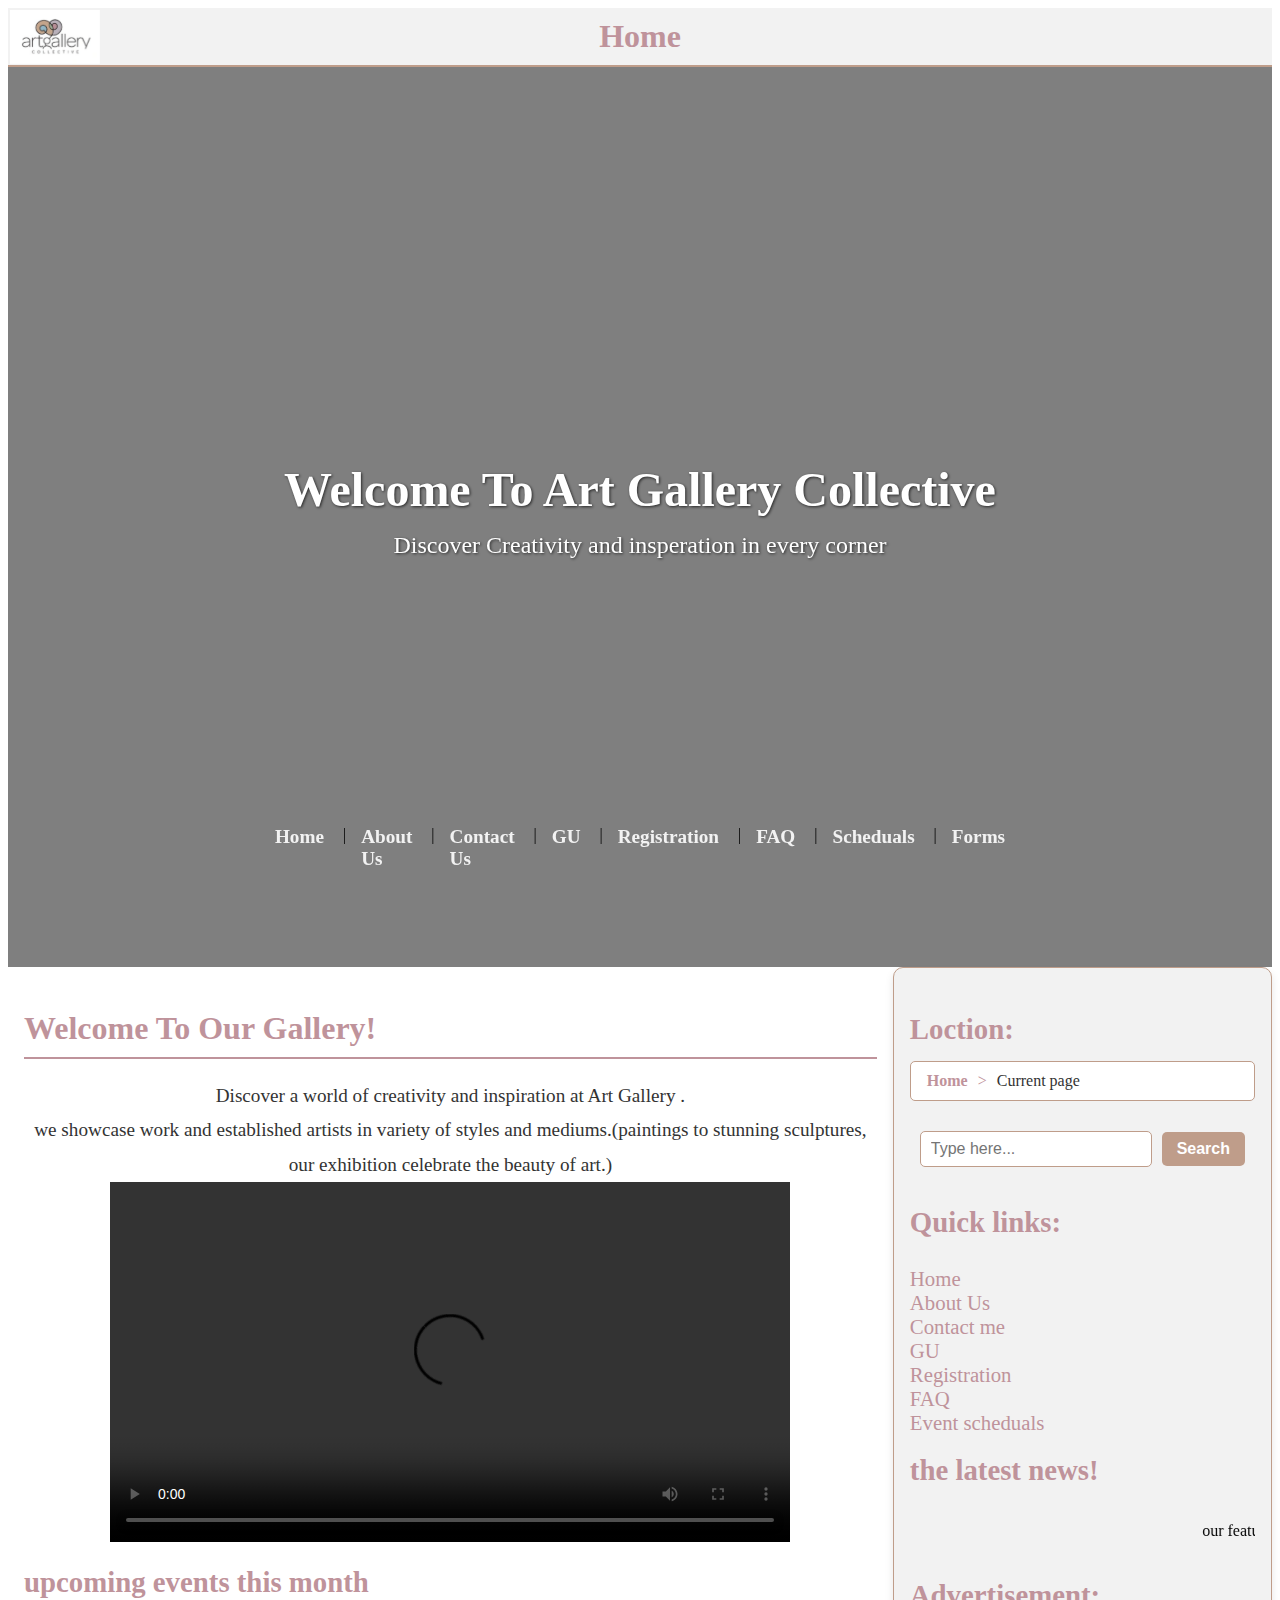
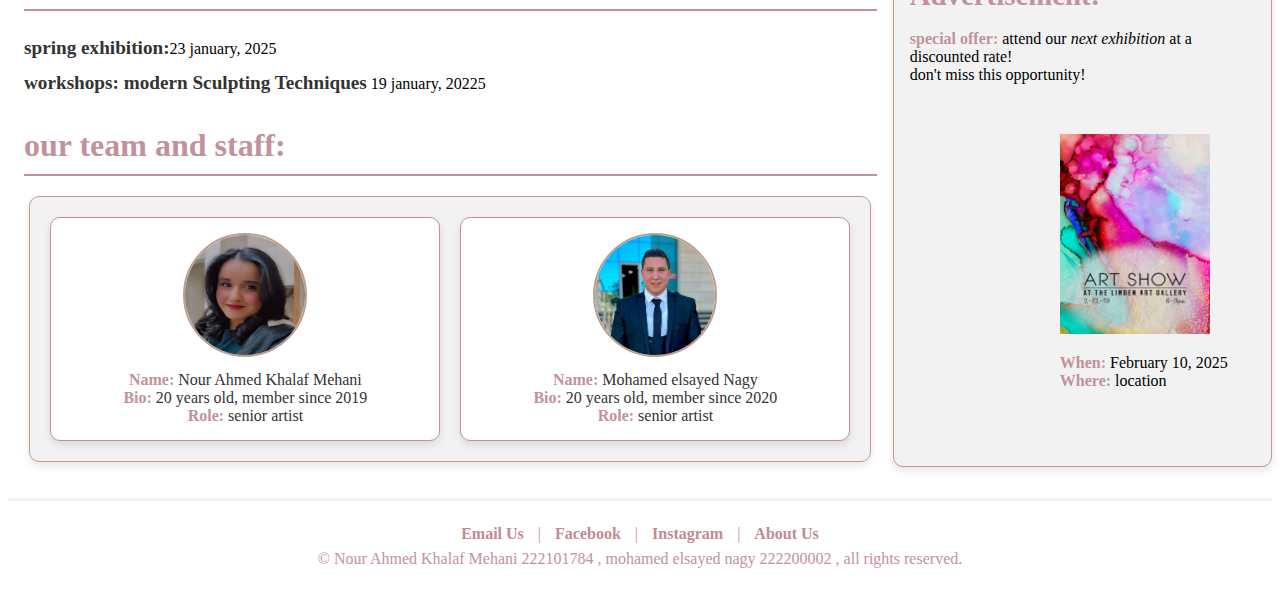
==== index.html @ 6542e252 "Update" ====
<!DOCTYPE html>
<html lang="en">

<head>
    <meta charset="UTF-8">
    <meta name="viewport" content="width=device-width, initial-scale=1.0">
    <title>Art Gallery Collective </title>
    <link rel="stylesheet" href="./css/index.css">
</head>

<body>
    <div id="top-logo">
        <img src="./images/image02.png" alt="Art Gallery Collective logo">
    </div>
    <h1 id="page-title">Home</h1>
    <header id="header">
        <nav id="main-navigation">
            <a href="index.html">Home</a>&nbsp;|
            <a href="./pages/about.html">About Us</a>&nbsp;|
            <a href="./pages/contact.html">Contact Us</a>&nbsp;|
            <a href="https://www.gu.edu.eg/">GU</a>&nbsp;|
            <a href="./pages/registration.html">Registration</a>&nbsp;|
            <a href="./pages/faq.html">FAQ</a>&nbsp;|
            <a href="./pages/schedual.html">Scheduals</a>&nbsp;|
            <a href="./pages/Forms.html">Forms</a>
        </nav>
    </header>
    <section id="hero">
        <div id="parallax-hero" data-speed="6"></div>
        <div class="hero-content">
            <h1>Welcome To Art Gallery Collective</h1>
            <p>Discover Creativity and insperation in every corner</p>
        </div>
    </section>
    <article id="article">
        <h2><b>Welcome To Our Gallery!</b></h2>
        <section id="welcome">
            <p>Discover a world of creativity and inspiration at Art Gallery .<br>
                we showcase work and established artists in variety of styles and mediums.(paintings to stunning
                sculptures, our exhibition celebrate the beauty of art.)<br>
            </p>
        </section>
        <section id="video">
            <video width="680" height="360" controls>
                <source src="./videos/video01.mp4" type="video/mp4">
                <source src="./videos/video01.ogg" type="video/ogg">
            </video>
        </section>
        <section id="upcoming-events">
            <h2>upcoming events this month</h2>
            <ul>
                <li><b>spring exhibition:</b>23 january, 2025</li>
                <li><b>workshops: modern Sculpting Techniques</b> 19 january, 20225</li>
            </ul>
        </section>
        <h2>our team and staff:</h2>
        <section id="team">
            <p>
                <img src="./images/person1.jpg" alt="profile of person1"><br>
                <span>Name:</span> Nour Ahmed Khalaf Mehani<br>
                <span>Bio:</span> 20 years old, member since 2019<br>
                <span>Role:</span> senior artist<br>
            </p>

            <p>
                <img src="./images/person2.jpg" alt="profile of person2"><br>
                <span>Name:</span> Mohamed elsayed Nagy<br>
                <span>Bio:</span> 20 years old, member since 2020<br>
                <span>Role:</span> senior artist<br>
            </p>
        </section>
    </article>

    <aside id="aside">
        <section>
            <h3>Loction:</h3>
            <ul class="breadcrumb">
                <li><a href="./index.html">Home</a></li>
                <li>Current page</li>
            </ul>
        </section>

        <form action="search">
            <input type="search" id="Search" placeholder="Type here...">
            <button type="submit"> Search</button>
        </form>
        <nav id="navigation">
            <h3>Quick links:</h3>
            <a href="./index.html">Home</a><br>
            <a href="./pages/about.html">About Us </a><br>
            <a href="./pages/contact.html">Contact me</a><br>
            <a href="https://www.gu.edu.eg/" target="_blank">GU</a><br>
            <a href="./pages/registration.html">Registration</a><br>
            <a href="./pages/faq.html">FAQ</a><br>
            <a href="./pages/schedual.html">Event scheduals</a><br>
        </nav>
        <h3><b>the latest news!</b> </h3>
        <marquee>
            <p>our featured artist of the month is Nour. known for her breath taking landscapes!</p>
        </marquee>
        <h3><b>Advertisement:</b></h3>
        <p id="offer"><b>special offer: </b>attend our<i> next exhibition</i> at a discounted rate!<br>
            don't miss this opportunity!
        </p>
        <br>
        <p id="image_i">
            <img src="./images/image04.png" width="150" height="200" alt="ad_banner">
        </p>
        <p id="time"><b>When:</b> February 10, 2025<br>
            <b>Where: </b>location
        </p>
    </aside>
    <footer id="footer">
        <a href="mailto:nourkhalaf@gmail.com">Email Us</a>&nbsp;|
        <a href="https://www.facebook.com/">Facebook</a>&nbsp;|
        <a href="https://www.instagram.com/">Instagram</a>&nbsp;|
        <a href="pages/about.html">About Us</a><br>
        &copy; Nour Ahmed Khalaf Mehani 222101784 , mohamed elsayed nagy 222200002 , all rights reserved.<br>
    </footer>
    <script>
        document.addEventListener("mousemove", parallaxHero);

        function parallaxHero(event) {
            const hero = document.getElementById("parallax-hero");
            const speed = hero.getAttribute("data-speed") || 5;

            const x = (window.innerWidth - event.pageX * speed) / 100;
            const y = (window.innerHeight - event.pageY * speed) / 100;

            hero.style.transform = `translateX(${x}px) translateY(${y}px)`;
        }
    </script>
</body>

</html>
---- css/index.css ----
/* 
    ID & Name: 222101784 Nour Ahmed Khalaf Mehani
    ID & Name: 222200002 Mohamed elsayed Nagy
    Course: CSE211 Web Programming
    Assignment: Course Project
    Date: 9 january 2025
    Description: the purpose of this css file is to style the home page (index.html) of the website
*/
#top-logo {
    position: absolute;
    top: 10px;
    left: 10px;
    z-index: 10;
}

#top-logo img {
    width: 90px;
    height: auto;
}

#page-title {
    text-align: center;
    font-size: 2rem;
    font-weight: bold;
    color: #BF939B;
    margin: 0;
    padding: 10px 0;
    background-color: #F2F2F2;
    border-bottom: 2px solid #BF9D8A;
}

#hero {
    height: 100vh;
    display: flex;
    align-items: center;
    justify-content: center;
    text-align: center;
    position: relative;
    background: url('./images/hero4.png') center/cover no-repeat;
    overflow: hidden;
}

#parallax-hero {
    position: absolute;
    top: 0;
    left: 0;
    width: 120%;
    height: 120%;
    background: url('./images/hero4.png') center/cover no-repeat;
    will-change: transform;
    z-index: 0;
    transition: transform 0.1s ease-out;
}

#hero::before {
    content: "";
    position: absolute;
    top: 0;
    width: 100%;
    height: 100%;
    left: 0;
    background-color: rgba(0, 0, 0, 0.5);
    z-index: 1;
}

.hero-content {
    position: relative;
    color: white;
    z-index: 2;
    text-align: center;
}

.hero-content h1 {
    font-size: 3rem;
    margin: 0;
    font-weight: bold;
    text-shadow: 1px 1px 3px rgba(0, 0, 0, 0.7);
}

.hero-content p {
    font-size: 1.5rem;
    margin: 10px 0;
    line-height: 1.5;
    text-shadow: 1px 1px 3px rgba(0, 0, 0, 0.7);
}

#main-navigation {
    position: absolute;
    bottom: 20px;
    left: 50%;
    transform: translateX(-50%);
    display: flex;
    gap: 15px;
    z-index: 2;
    padding: 10px 20px;
    border-radius: 10px;
}

#main-navigation a {
    color: #F2F2F2;
    text-decoration: none;
    font-weight: bold;
    font-size: 1.2rem;
}

#main-navigation a:hover {
    color: #8FB2BF;
    text-decoration: underline;
}

#navigation a {
    color: #BF939B;
    font-size: 1.3rem;
    text-decoration: none;
}

#navigation a:hover {
    color: #8FB2BF;
    text-decoration: underline;
}

#navigation h3 {
    color: #BF939B;
    font-size: 1.8rem;
}

h3 b {
    color: #BF939B;
    font-size: 1.8rem;
}

#special_offer b {
    color: #BF939B;
    font-size: 1.8rem;
}

.p_12 b {
    color: #BF939B;
    margin-left: 150px;
    font-size: 1.8rem;
}

#article {
    float: left;
    width: 70%;
    box-sizing: border-box;
    padding: 1rem;
}

#article h2 {
    color: #BF939B;
    font-size: 2rem;
    font-weight: bold;
    text-align: left;
    margin-bottom: 20px;
    border-bottom: 2px solid #BF939B;
    padding-bottom: 10px;

}

#article #welcome p {
    font-size: 1.2rem;
    color: #333333;
    line-height: 1.8;
    text-align: center;
    margin: 0;
}

#video {
    display: flex;
    justify-content: center;
    align-items: center;
}

#upcoming-events h2 {
    color: #BF939B;
    font-size: 1.8rem;
    text-align: left;
    margin-bottom: 20px;
    border-bottom: 2px solid #BF939B;
    padding-bottom: 10px;
}

#upcoming-events ul {
    list-style: none;
    padding: 0;
    margin: 0;
}

#upcoming-events ul li b {
    font-size: 1.2rem;
    color: #333333;
    line-height: 1.8;
    text-align: justify;
    margin: 0;
}

#team {
    display: flex;
    justify-content: center;
    gap: 20px;
    margin: 20px auto;
    padding: 20px;
    max-width: 800px;
    background-color: #F2F2F2;
    border: 1px solid #BF9D8A;
    border-radius: 10px;
    box-shadow: 0px 4px 8px rgba(0, 0, 0, 0.1);
}

#team p {
    flex: 1;
    text-align: center;
    background-color: #FFFFFF;
    padding: 15px;
    border: 1px solid #BF939B;
    border-radius: 10px;
    box-shadow: 0px 4px 8px rgba(0, 0, 0, 0.1);
}

#team p img {
    width: 120px;
    height: 120px;
    border-radius: 50%;
    margin-bottom: 10px;
    border: 2px solid #BF9D8A;
}

#team p span {
    font-weight: bold;
    color: #BF939B;
}

#team p {
    font-size: 1rem;
    color: #333333;
    margin: 0;
}

#aside {
    float: right;
    width: 30%;
    box-sizing: border-box;
    padding: 1rem;
    border: 1px solid #BF9D8A;
    border-radius: 10px;
    background-color: #F2F2F2;
    box-shadow: 0px 4px 8px rgba(0, 0, 0, 0.1);
    height: 1100px;
}

#img_ads {
    margin-left: 150px;
}

section h3 {
    font-size: 1.8rem;
    font-weight: bold;
    color: #BF939B;
    margin-bottom: 15px;
    text-align: left;
}

ul.breadcrumb {
    list-style: none;
    padding: 10px 16px;
    background-color: #FFFFFF;
    border: 1px solid #BF9D8A;
    border-radius: 5px;
    display: flex;
    align-items: center;
    font-size: 1rem;
    margin: 0;
}

ul.breadcrumb li {
    margin-right: 10px;
    color: #333333;
}

ul.breadcrumb li a {
    text-decoration: none;
    color: #BF939B;
    font-weight: bold;
    transition: color 0.3 ease;
}

ul.breadcrumb li a:hover {
    color: #BF9D8A;
    text-decoration: underline;
}

ul.breadcrumb li::after {
    content: ">";
    margin-left: 10px;
    color: #BF939B;
}

ul.breadcrumb li:last-child::after {
    content: "";
}

form {
    display: flex;
    align-items: center;
    justify-content: center;
    gap: 10px;
    margin: 20px auto;
    padding: 10px;
    max-width: 400px;
    background-color: #F2F2F2;
    border-radius: 10px;
}

form input[type=search] {
    flex: 1;
    padding: 8px 10px;
    border: 1px solid #BF9D8A;
    border-radius: 5px;
    font-size: 1rem;
    box-sizing: border-box;
    transition: border-color 0.3 ease;
}

form input[type=search]:focus {
    outline: none;
    border-color: #8FB2BF;
}

form button {
    background-color: #BF9D8A;
    color: white;
    border: none;
    padding: 8px 15px;
    border-radius: 5px;
    font-size: 1rem;
    font-weight: bold;
    cursor: pointer;
    transition: background-color 0.3s ease, transform 0.2s ease;

}

form button:hover {
    background-color: #8FB2BF;
    transform: scale(1.05);
}

form button:active {
    transform: scale(0.95);
}

#offer b {
    color: #BF939B;
}

#image_i {
    margin-left: 150px;
}

#time b {
    color: #BF939B;
    margin-left: 150px;
}

body::after {
    content: "";
    display: block;
    clear: both;
}

#footer {
    border-color: #F2F2F2;
    color: #BF939B;
    text-align: center;
    padding: 20px;
    border-top: 3px solid #F2F2F2;
    font-size: 1rem;
    line-height: 1.6;
    position: relative;
    clear: both;
}

#footer a {
    color: #bf8b94;
    text-decoration: none;
    font-weight: bold;
    margin: 0 10px;
    transition: color 0.3s ease;
}

#footer a:hover {
    color: #8FB2BF;
    text-decoration: underline;
}
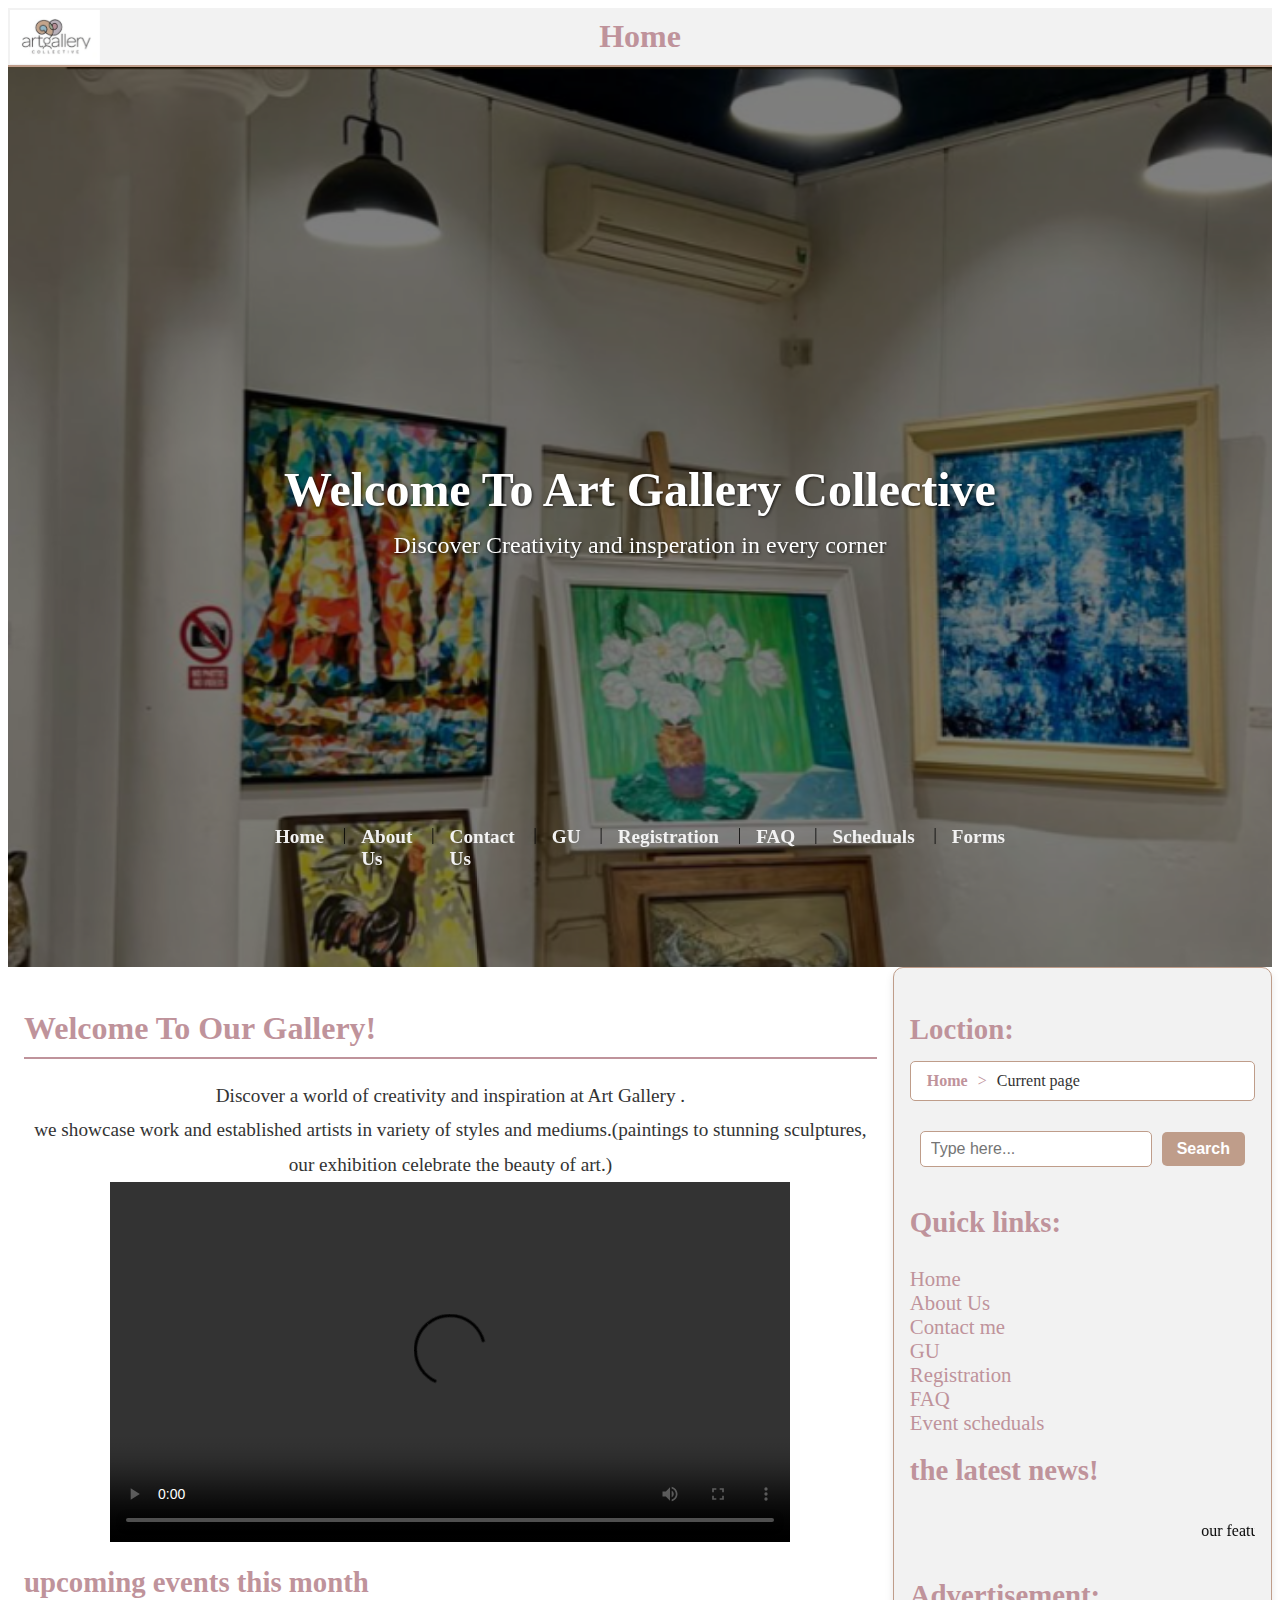
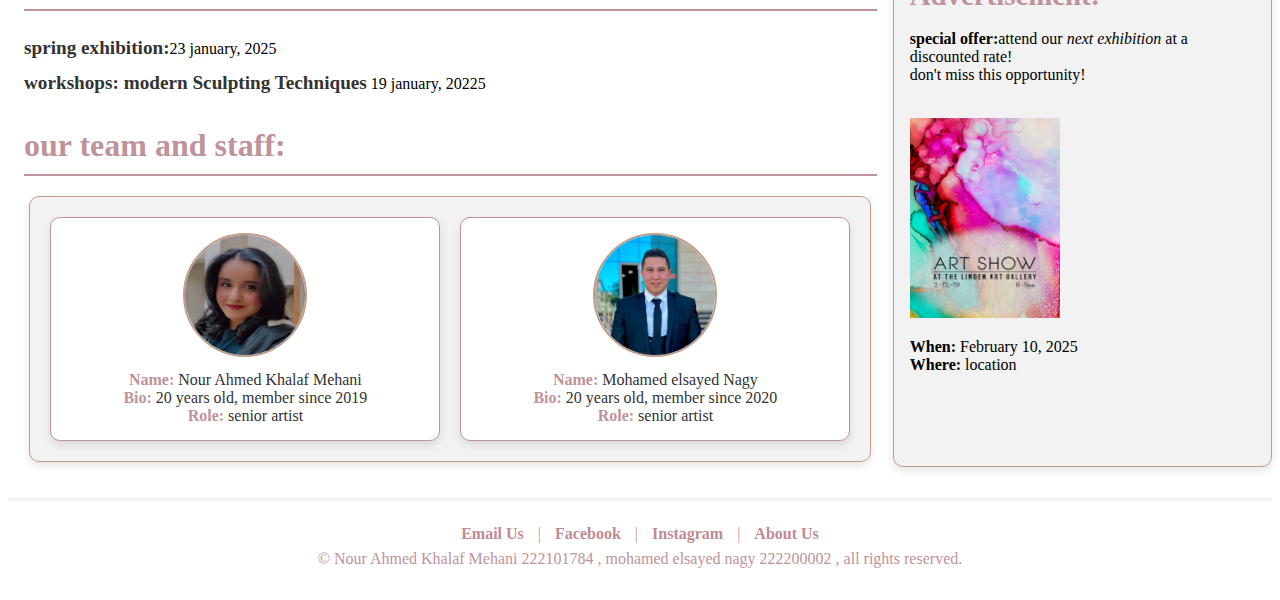
==== commit f351ea0f: "Update" ====
--- a/index.html
+++ b/index.html
@@ -1,13 +1,11 @@
-<!DOCTYPE html>
+<!DOCTYPE html>  
 <html lang="en">
-
 <head>
     <meta charset="UTF-8">
     <meta name="viewport" content="width=device-width, initial-scale=1.0">
     <title>Art Gallery Collective </title>
     <link rel="stylesheet" href="./css/index.css">
 </head>
-
 <body>
     <div id="top-logo">
         <img src="./images/image02.png" alt="Art Gallery Collective logo">
@@ -15,7 +13,7 @@
     <h1 id="page-title">Home</h1>
     <header id="header">
         <nav id="main-navigation">
-            <a href="index.html">Home</a>&nbsp;|
+            <a href="./index.html">Home</a>&nbsp;|
             <a href="./pages/about.html">About Us</a>&nbsp;|
             <a href="./pages/contact.html">Contact Us</a>&nbsp;|
             <a href="https://www.gu.edu.eg/">GU</a>&nbsp;|
@@ -34,40 +32,39 @@
     </section>
     <article id="article">
         <h2><b>Welcome To Our Gallery!</b></h2>
-        <section id="welcome">
-            <p>Discover a world of creativity and inspiration at Art Gallery .<br>
-                we showcase work and established artists in variety of styles and mediums.(paintings to stunning
-                sculptures, our exhibition celebrate the beauty of art.)<br>
-            </p>
-        </section>
-        <section id="video">
-            <video width="680" height="360" controls>
-                <source src="./videos/video01.mp4" type="video/mp4">
-                <source src="./videos/video01.ogg" type="video/ogg">
-            </video>
-        </section>
-        <section id="upcoming-events">
-            <h2>upcoming events this month</h2>
-            <ul>
-                <li><b>spring exhibition:</b>23 january, 2025</li>
-                <li><b>workshops: modern Sculpting Techniques</b> 19 january, 20225</li>
-            </ul>
-        </section>
-        <h2>our team and staff:</h2>
-        <section id="team">
-            <p>
-                <img src="./images/person1.jpg" alt="profile of person1"><br>
-                <span>Name:</span> Nour Ahmed Khalaf Mehani<br>
-                <span>Bio:</span> 20 years old, member since 2019<br>
-                <span>Role:</span> senior artist<br>
-            </p>
+            <section id="welcome">
+                <p>Discover a world of creativity and inspiration at Art Gallery .<br>
+                    we showcase work and established artists in variety of styles and mediums.(paintings to stunning sculptures, our exhibition celebrate the beauty of art.)<br>
+                </p>
+            </section>
+            <section id="video">
+                <video width="680" height="360" controls>
+                    <source src="./videos/video01.mp4" type="video/mp4">
+                    <source src="videos/video01.ogg" type="video/ogg">
+                </video>
+            </section>
+            <section id="upcoming-events">
+                <h2>upcoming events this month</h2>
+                <ul>
+                    <li><b>spring exhibition:</b>23 january, 2025</li>
+                    <li><b>workshops: modern Sculpting Techniques</b> 19 january, 20225</li>
+                </ul>
+            </section>
+            <h2>our team and staff:</h2>
+            <section id="team">
+                <p>
+                    <img src="./images/person1.jpg" alt="profile of person1"><br>
+                    <span>Name:</span> Nour Ahmed Khalaf Mehani<br>
+                    <span>Bio:</span> 20 years old, member since 2019<br>
+                    <span>Role:</span> senior artist<br>
+                </p>
 
-            <p>
-                <img src="./images/person2.jpg" alt="profile of person2"><br>
-                <span>Name:</span> Mohamed elsayed Nagy<br>
-                <span>Bio:</span> 20 years old, member since 2020<br>
-                <span>Role:</span> senior artist<br>
-            </p>
+                <p>
+                    <img src="./images/person2.jpg" alt="profile of person2"><br>
+                    <span>Name:</span> Mohamed elsayed Nagy<br>
+                    <span>Bio:</span> 20 years old, member since 2020<br>
+                    <span>Role:</span> senior artist<br>
+                </p>
         </section>
     </article>
 
@@ -99,28 +96,25 @@
             <p>our featured artist of the month is Nour. known for her breath taking landscapes!</p>
         </marquee>
         <h3><b>Advertisement:</b></h3>
-        <p id="offer"><b>special offer: </b>attend our<i> next exhibition</i> at a discounted rate!<br>
+        <p><b>special offer:</b>attend our<i> next exhibition</i> at a discounted rate!<br>
             don't miss this opportunity!
         </p>
         <br>
-        <p id="image_i">
-            <img src="./images/image04.png" width="150" height="200" alt="ad_banner">
-        </p>
-        <p id="time"><b>When:</b> February 10, 2025<br>
-            <b>Where: </b>location
-        </p>
+        <img src="./images/image04.png" width="150" height="200" alt="ad_banner"><br>
+        <p><b>When:</b> February 10, 2025<br>
+        <b>Where: </b>location</p>
     </aside>
     <footer id="footer">
         <a href="mailto:nourkhalaf@gmail.com">Email Us</a>&nbsp;|
         <a href="https://www.facebook.com/">Facebook</a>&nbsp;|
         <a href="https://www.instagram.com/">Instagram</a>&nbsp;|
-        <a href="pages/about.html">About Us</a><br>
+        <a href="./pages/about.html">About Us</a><br>
         &copy; Nour Ahmed Khalaf Mehani 222101784 , mohamed elsayed nagy 222200002 , all rights reserved.<br>
     </footer>
     <script>
         document.addEventListener("mousemove", parallaxHero);
 
-        function parallaxHero(event) {
+        function parallaxHero(event){
             const hero = document.getElementById("parallax-hero");
             const speed = hero.getAttribute("data-speed") || 5;
 
@@ -131,5 +125,4 @@
         }
     </script>
 </body>
-
 </html>--- a/css/index.css
+++ b/css/index.css
@@ -6,19 +6,17 @@
     Date: 9 january 2025
     Description: the purpose of this css file is to style the home page (index.html) of the website
 */
-#top-logo {
+#top-logo{
     position: absolute;
     top: 10px;
     left: 10px;
     z-index: 10;
 }
-
-#top-logo img {
+#top-logo img{
     width: 90px;
     height: auto;
 }
-
-#page-title {
+#page-title{
     text-align: center;
     font-size: 2rem;
     font-weight: bold;
@@ -28,31 +26,28 @@
     background-color: #F2F2F2;
     border-bottom: 2px solid #BF9D8A;
 }
-
-#hero {
+#hero{
     height: 100vh;
     display: flex;
     align-items: center;
     justify-content: center;
     text-align: center;
     position: relative;
-    background: url('./images/hero4.png') center/cover no-repeat;
+    background: url('../images/hero4.png') center/cover no-repeat;
     overflow: hidden;
 }
-
-#parallax-hero {
+#parallax-hero{
     position: absolute;
     top: 0;
     left: 0;
     width: 120%;
     height: 120%;
-    background: url('./images/hero4.png') center/cover no-repeat;
+    background: url('../images/hero4.png') center/cover no-repeat;
     will-change: transform;
     z-index: 0;
     transition: transform 0.1s ease-out;
 }
-
-#hero::before {
+#hero::before{
     content: "";
     position: absolute;
     top: 0;
@@ -62,29 +57,26 @@
     background-color: rgba(0, 0, 0, 0.5);
     z-index: 1;
 }
-
-.hero-content {
+.hero-content{
     position: relative;
     color: white;
     z-index: 2;
     text-align: center;
 }
-
-.hero-content h1 {
+.hero-content h1{
     font-size: 3rem;
     margin: 0;
     font-weight: bold;
     text-shadow: 1px 1px 3px rgba(0, 0, 0, 0.7);
 }
-
-.hero-content p {
+.hero-content p{
     font-size: 1.5rem;
     margin: 10px 0;
     line-height: 1.5;
     text-shadow: 1px 1px 3px rgba(0, 0, 0, 0.7);
 }
 
-#main-navigation {
+#main-navigation{
     position: absolute;
     bottom: 20px;
     left: 50%;
@@ -95,15 +87,13 @@
     padding: 10px 20px;
     border-radius: 10px;
 }
-
-#main-navigation a {
+#main-navigation a{
     color: #F2F2F2;
     text-decoration: none;
     font-weight: bold;
     font-size: 1.2rem;
 }
-
-#main-navigation a:hover {
+#main-navigation a:hover{
     color: #8FB2BF;
     text-decoration: underline;
 }
@@ -113,41 +103,36 @@
     font-size: 1.3rem;
     text-decoration: none;
 }
-
-#navigation a:hover {
+#navigation a:hover{
     color: #8FB2BF;
     text-decoration: underline;
 }
 
-#navigation h3 {
-    color: #BF939B;
-    font-size: 1.8rem;
-}
-
-h3 b {
-    color: #BF939B;
-    font-size: 1.8rem;
-}
-
-#special_offer b {
-    color: #BF939B;
-    font-size: 1.8rem;
-}
-
-.p_12 b {
+#navigation h3{
+    color: #BF939B;
+    font-size: 1.8rem;
+}
+
+h3 b{
+    color: #BF939B;
+    font-size: 1.8rem;
+}
+#special_offer b{
+    color: #BF939B;
+    font-size: 1.8rem;
+}
+.p_12 b{
     color: #BF939B;
     margin-left: 150px;
     font-size: 1.8rem;
 }
-
-#article {
+#article{
     float: left;
     width: 70%;
     box-sizing: border-box;
     padding: 1rem;
 }
-
-#article h2 {
+#article h2{
     color: #BF939B;
     font-size: 2rem;
     font-weight: bold;
@@ -157,22 +142,19 @@
     padding-bottom: 10px;
 
 }
-
-#article #welcome p {
+#article #welcome p{
     font-size: 1.2rem;
     color: #333333;
     line-height: 1.8;
     text-align: center;
     margin: 0;
 }
-
-#video {
+#video{
     display: flex;
     justify-content: center;
     align-items: center;
 }
-
-#upcoming-events h2 {
+#upcoming-events h2{
     color: #BF939B;
     font-size: 1.8rem;
     text-align: left;
@@ -180,22 +162,19 @@
     border-bottom: 2px solid #BF939B;
     padding-bottom: 10px;
 }
-
-#upcoming-events ul {
+#upcoming-events ul{
     list-style: none;
     padding: 0;
     margin: 0;
 }
-
-#upcoming-events ul li b {
+#upcoming-events ul li b{
     font-size: 1.2rem;
     color: #333333;
     line-height: 1.8;
     text-align: justify;
     margin: 0;
 }
-
-#team {
+#team{
     display: flex;
     justify-content: center;
     gap: 20px;
@@ -203,12 +182,11 @@
     padding: 20px;
     max-width: 800px;
     background-color: #F2F2F2;
-    border: 1px solid #BF9D8A;
+    border:1px solid #BF9D8A;
     border-radius: 10px;
     box-shadow: 0px 4px 8px rgba(0, 0, 0, 0.1);
 }
-
-#team p {
+#team p{
     flex: 1;
     text-align: center;
     background-color: #FFFFFF;
@@ -217,27 +195,23 @@
     border-radius: 10px;
     box-shadow: 0px 4px 8px rgba(0, 0, 0, 0.1);
 }
-
-#team p img {
+#team p img{
     width: 120px;
     height: 120px;
     border-radius: 50%;
     margin-bottom: 10px;
     border: 2px solid #BF9D8A;
 }
-
-#team p span {
-    font-weight: bold;
-    color: #BF939B;
-}
-
-#team p {
+#team p span{
+    font-weight: bold;
+    color:#BF939B;
+}
+#team p{
     font-size: 1rem;
     color: #333333;
     margin: 0;
 }
-
-#aside {
+#aside{
     float: right;
     width: 30%;
     box-sizing: border-box;
@@ -248,59 +222,50 @@
     box-shadow: 0px 4px 8px rgba(0, 0, 0, 0.1);
     height: 1100px;
 }
-
-#img_ads {
+#img_ads{
     margin-left: 150px;
 }
-
-section h3 {
+section h3{
     font-size: 1.8rem;
     font-weight: bold;
     color: #BF939B;
     margin-bottom: 15px;
     text-align: left;
 }
-
-ul.breadcrumb {
+ul.breadcrumb{
     list-style: none;
     padding: 10px 16px;
     background-color: #FFFFFF;
     border: 1px solid #BF9D8A;
     border-radius: 5px;
-    display: flex;
+    display:flex;
     align-items: center;
     font-size: 1rem;
     margin: 0;
 }
-
-ul.breadcrumb li {
+ul.breadcrumb li{
     margin-right: 10px;
     color: #333333;
 }
-
-ul.breadcrumb li a {
+ul.breadcrumb li a{
     text-decoration: none;
     color: #BF939B;
     font-weight: bold;
     transition: color 0.3 ease;
 }
-
-ul.breadcrumb li a:hover {
+ul.breadcrumb li a:hover{
     color: #BF9D8A;
     text-decoration: underline;
 }
-
-ul.breadcrumb li::after {
+ul.breadcrumb li::after{
     content: ">";
     margin-left: 10px;
     color: #BF939B;
 }
-
-ul.breadcrumb li:last-child::after {
+ul.breadcrumb li:last-child::after{
     content: "";
 }
-
-form {
+form{
     display: flex;
     align-items: center;
     justify-content: center;
@@ -312,7 +277,7 @@
     border-radius: 10px;
 }
 
-form input[type=search] {
+form input[type=search]{
     flex: 1;
     padding: 8px 10px;
     border: 1px solid #BF9D8A;
@@ -321,13 +286,11 @@
     box-sizing: border-box;
     transition: border-color 0.3 ease;
 }
-
-form input[type=search]:focus {
+form input[type=search]:focus{
     outline: none;
     border-color: #8FB2BF;
 }
-
-form button {
+form button{
     background-color: #BF9D8A;
     color: white;
     border: none;
@@ -339,36 +302,22 @@
     transition: background-color 0.3s ease, transform 0.2s ease;
 
 }
-
-form button:hover {
+form button:hover{
     background-color: #8FB2BF;
     transform: scale(1.05);
 }
-
-form button:active {
+form button:active{
     transform: scale(0.95);
 }
 
-#offer b {
-    color: #BF939B;
-}
-
-#image_i {
-    margin-left: 150px;
-}
-
-#time b {
-    color: #BF939B;
-    margin-left: 150px;
-}
-
-body::after {
+
+
+body::after{
     content: "";
     display: block;
     clear: both;
 }
-
-#footer {
+#footer{
     border-color: #F2F2F2;
     color: #BF939B;
     text-align: center;
@@ -379,16 +328,14 @@
     position: relative;
     clear: both;
 }
-
-#footer a {
+#footer a{
     color: #bf8b94;
     text-decoration: none;
     font-weight: bold;
     margin: 0 10px;
     transition: color 0.3s ease;
 }
-
-#footer a:hover {
+#footer a:hover{
     color: #8FB2BF;
     text-decoration: underline;
 }